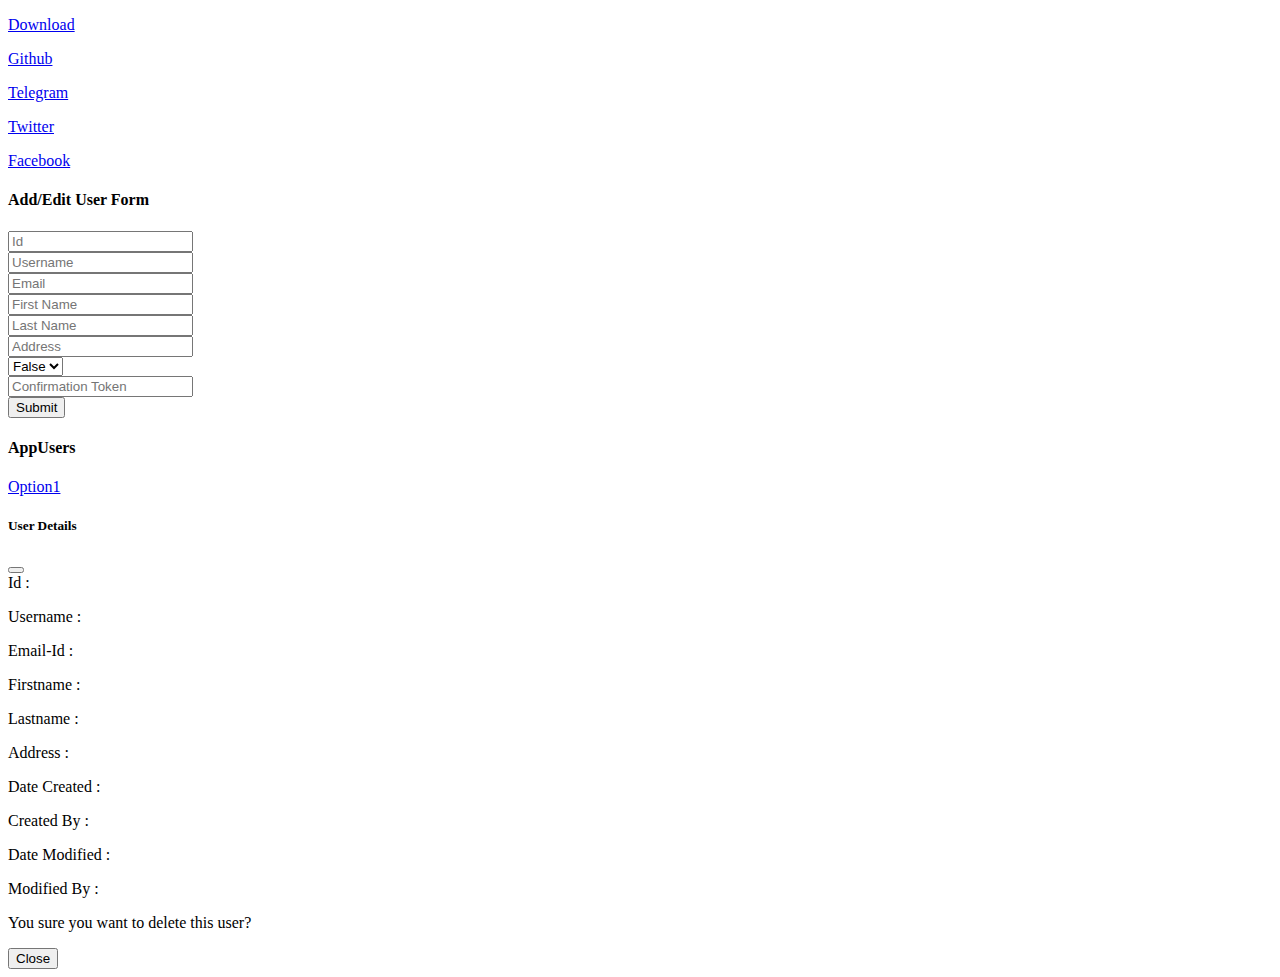
==== src/main/resources/templates/index2.html @ 921b3219 "initial" ====
<!DOCTYPE html>
<html lang="en" xmlns:th="http://www.thymeleaf.org">
<head>
<meta name="viewport"
	content="width=device-width, initial-scale=1.0, minimum-scale=1.0">
<title>Spring WebFulRestFul</title>
<link rel="stylesheet" th:href="@{/webjars/font-awesome/css/all.css}">
<link rel="stylesheet"
	th:href="@{/webjars/bootstrap/css/bootstrap.min.css}" />
<link rel="stylesheet" th:href="@{/css/main.css}" />
<link rel="stylesheet" th:href="@{/css/style.css}" />
</head>
<body>
	<div class="container-fluid">


		<div class="sidenav">
			<div class="sidelinks sidedwn">
				<a href="https://github.com/ajkr195/SpringBootRocksWebRestFul"
					target="_blank">
					<p class="hidden">Download</p>
					<span> <i class="fa fa-download"></i></span>
				</a>
			</div>
			<div class="sidegit sidelinks">
				<a href="https://github.com/ajkr195/SpringBootRocksWebRestFul"
					target="_blank">
					<p class="hidden">Github</p> <span> <i class="fab fa-github"></i></span>
				</a>
			</div>
			<div class="sidelinks sidetele">
				<a href="https://github.com/ajkr195/SpringBootRocksWebRestFul"
					target="_blank">
					<p class="hidden">Telegram</p> <span> <i
						class="fab fa-telegram-plane"></i></span>
				</a>
			</div>
			<div class="sidelinks sidetwit">
				<a href="https://github.com/ajkr195/SpringBootRocksWebRestFul"
					target="_blank">
					<p class="hidden">Twitter</p>
					<span> <i class="fab fa-twitter"></i></span>
				</a>
			</div>
			<div class="sidelinks sidefb">
				<a href="https://github.com/ajkr195/SpringBootRocksWebRestFul"
					target="_blank">
					<p class="hidden">Facebook</p> <span> <i
						class="fab fa-facebook-f"></i></span>
				</a>
			</div>
		</div>



		<div class="row">
			<div class="card">

				<div class="card-header text-center text-danger">
					 <div class="attention-text"><h4>Add/Edit User Form</h4></div>
				</div>

				<div class="card-body">
					<form onsubmit="event.preventDefault();onFormSubmit();"
						autocomplete="off" class="needs-validation mt-4" novalidate>
						<div class="row mb-3">
							<div class="col">
								<input type="text" class="form-control" placeholder="Id"
									aria-label="username" name="userid" id="userid" readonly />
							</div>
							<div class="col">
								<input type="text" class="form-control" placeholder="Username"
									name="username" id="username" />
							</div>
						</div>
						<div class="row mb-3">
							<div class="col">
								<input type="text" class="form-control" placeholder="Email"
									aria-label="useremail" name="useremail" id="useremail">
							</div>
							<div class="col">
								<input type="text" class="form-control" placeholder="First Name"
									aria-label="userfirstname" name="userfirstname"
									id="userfirstname" />
							</div>
						</div>
						<div class="row mb-3">
							<div class="col">
								<input type="text" class="form-control" placeholder="Last Name"
									aria-label="userlastname" name="userlastname" id="userlastname" />
							</div>
							<div class="col">
								<input type="text" class="form-control" placeholder="Address"
									aria-label="useraddress" name="useraddress" id="useraddress" />
							</div>
						</div>
						<div class="row mb-3">
							<div class="col">
								<select class="form-select" name="userenabled" id="userenabled">
									<option value="true">True</option>
									<option selected value="false">False</option>
								</select>
							</div>
							<div class="col">
								<input type="text" class="form-control"
									placeholder="Confirmation Token"
									aria-label="userconfirmationtoken" name="userconfirmationtoken"
									id="userconfirmationtoken">
							</div>
						</div>
						<div class="row mt-4 mb-3">
							<button class="btn btn-danger fw-bold" id="formsubmitbutton"
								type="submit">
								<i class="fas fa-check-double fa-2x"></i> Submit
							</button>
						</div>
					</form>
				</div>
			</div>
		</div>


		<div class="row mt-4">
			<div class="card">
				<div class="card-header text-center text-danger">
					<div class="d-flex align-items-center justify-content-between attention-text">
						<h4 class="float-start">AppUsers</h4>

						<a class="btn btn-danger float-end" href="/" th:href="@{/}">
							Option1</a>
					</div>
				</div>
				<div class="card-body">
					<div class="d-flex justify-content-center">
						<div class="spinner-border" role="status" id="loading">
							<!--<span class="sr-only">Please wait....</span> -->
						</div>
					</div>
					<div class="table-responsive">
						<table class="table table-sm" id="appusers"></table>
					</div>
				</div>


			</div>
		</div>

	</div>


	<div id="exampleModal" class="modal fade" data-bs-backdrop="static"
		data-bs-keyboard="false" tabindex="-1"
		aria-labelledby="staticBackdropLabel" aria-hidden="true">
		<div class="modal-dialog modal-dialog-centered modal-lg"
			role="document">
			<div class="modal-content">
				<div class="modal-header modal-header-primary">
					<h5 class="modal-title">User Details</h5>
					<button type="button" class="btn-close close"
						data-bs-dismiss="modal" aria-label="Close"></button>
				</div>
				<div class="modal-body">

					<div class="row">
						<div class="col-md-4 text-end">
							<label class="control-label fs-5" for="userId">Id :</label>
						</div>
						<div class="col-md-8 text-start">
							<p class="fs-5" id="userId"></p>
						</div>
					</div>
					<div class="row">
						<div class="col-md-4 text-end">
							<label class="control-label fs-5" for="userName">Username
								:</label>
						</div>
						<div class="col-md-8 text-start">
							<p class="fs-5" id="userName"></p>
						</div>
					</div>
					<div class="row">
						<div class="col-md-4 text-end">
							<label class="control-label fs-5" for="userEmail">Email-Id
								:</label>
						</div>
						<div class="col-md-8 text-start">
							<p class="fs-5" id="userEmail"></p>
						</div>
					</div>
					<div class="row">
						<div class="col-md-4 text-end">
							<label class="control-label fs-5" for="userFirstname">Firstname
								:</label>
						</div>
						<div class="col-md-8 text-start">
							<p class="fs-5" id="userFirstname"></p>
						</div>
					</div>
					<div class="row">
						<div class="col-md-4 text-end">
							<label class="control-label fs-5" for="userLastname">Lastname
								:</label>
						</div>
						<div class="col-md-8 text-start">
							<p class="fs-5" id="userLastname"></p>
						</div>
					</div>
					<div class="row">
						<div class="col-md-4 text-end">
							<label class="control-label fs-5" for="userAddress">Address
								:</label>
						</div>
						<div class="col-md-8 text-start">
							<p class="fs-5" id="userAddress"></p>
						</div>
					</div>
					<div class="row">
						<div class="col-md-4 text-end">
							<label class="control-label fs-5" for="userDatecreated">Date
								Created :</label>
						</div>
						<div class="col-md-8 text-start">
							<p class="fs-5" id="userDatecreated"></p>
						</div>
					</div>
					<div class="row">
						<div class="col-md-4 text-end">
							<label class="control-label fs-5" for="userCreatedby">Created
								By :</label>
						</div>
						<div class="col-md-8 text-start">
							<p class="fs-5" id="userCreatedby"></p>
						</div>
					</div>
					<div class="row">
						<div class="col-md-4 text-end">
							<label class="control-label fs-5" for="userDatemodified">Date
								Modified :</label>
						</div>
						<div class="col-md-8 text-start">
							<p class="fs-5" id="userDatemodified"></p>
						</div>
					</div>
					<div class="row">
						<div class="col-md-4 text-end">
							<label class="control-label fs-5" for="userModifiedby">Modified
								By :</label>
						</div>
						<div class="col-md-8 text-start">
							<p class="fs-5" id="userModifiedby"></p>
						</div>
					</div>

					<p class="text-center text-danger fw-bold mt-4 fs-5">You sure
						you want to delete this user?</p>
				</div>



				<div class="modal-footer">
					<div id="delbtnhere"></div>
					<div id="deactivatebtnhere"></div>
					<div id="activatebtnhere"></div>
					<button type="button" class="btn btn-secondary"
						data-bs-dismiss="modal">Close</button>
				</div>
			</div>
		</div>
	</div>
</body>
<script type="text/javascript"
	th:src="@{/webjars/bootstrap/js/bootstrap.bundle.min.js}"></script>
<script type="text/javascript" th:src="@{/js/index2.js}"></script>
<!-- <script type="text/javascript" th:src="@{/js/index2.js}"></script> -->
</html>
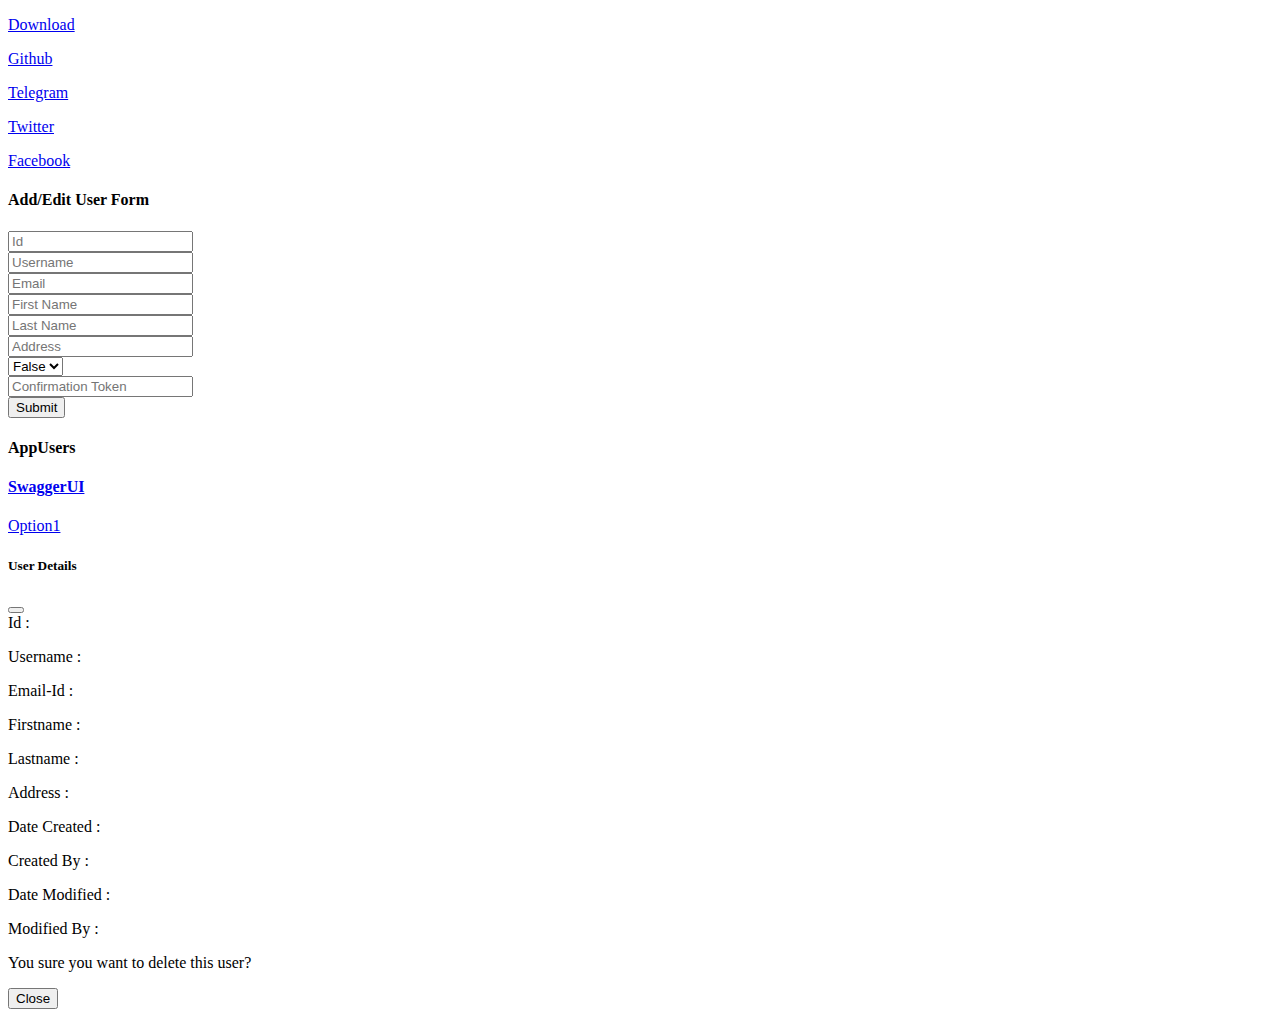
==== commit e9e0d80d: "updated for validation and swagger" ====
--- a/src/main/resources/templates/index2.html
+++ b/src/main/resources/templates/index2.html
@@ -18,8 +18,8 @@
 			<div class="sidelinks sidedwn">
 				<a href="https://github.com/ajkr195/SpringBootRocksWebRestFul"
 					target="_blank">
-					<p class="hidden">Download</p>
-					<span> <i class="fa fa-download"></i></span>
+					<p class="hidden">Download</p> <span> <i
+						class="fa fa-download"></i></span>
 				</a>
 			</div>
 			<div class="sidegit sidelinks">
@@ -38,8 +38,8 @@
 			<div class="sidelinks sidetwit">
 				<a href="https://github.com/ajkr195/SpringBootRocksWebRestFul"
 					target="_blank">
-					<p class="hidden">Twitter</p>
-					<span> <i class="fab fa-twitter"></i></span>
+					<p class="hidden">Twitter</p> <span> <i
+						class="fab fa-twitter"></i></span>
 				</a>
 			</div>
 			<div class="sidelinks sidefb">
@@ -57,7 +57,9 @@
 			<div class="card">
 
 				<div class="card-header text-center text-danger">
-					 <div class="attention-text"><h4>Add/Edit User Form</h4></div>
+					<div class="attention-text">
+						<h4>Add/Edit User Form</h4>
+					</div>
 				</div>
 
 				<div class="card-body">
@@ -123,8 +125,16 @@
 		<div class="row mt-4">
 			<div class="card">
 				<div class="card-header text-center text-danger">
-					<div class="d-flex align-items-center justify-content-between attention-text">
+					<div
+						class="d-flex align-items-center justify-content-between attention-text">
 						<h4 class="float-start">AppUsers</h4>
+
+
+						<h4>
+							<a class="text-center text-success" href="/swagger-ui/"
+								th:href="@{/swagger-ui/}" target="_blank"> SwaggerUI</a>
+						</h4>
+
 
 						<a class="btn btn-danger float-end" href="/" th:href="@{/}">
 							Option1</a>
